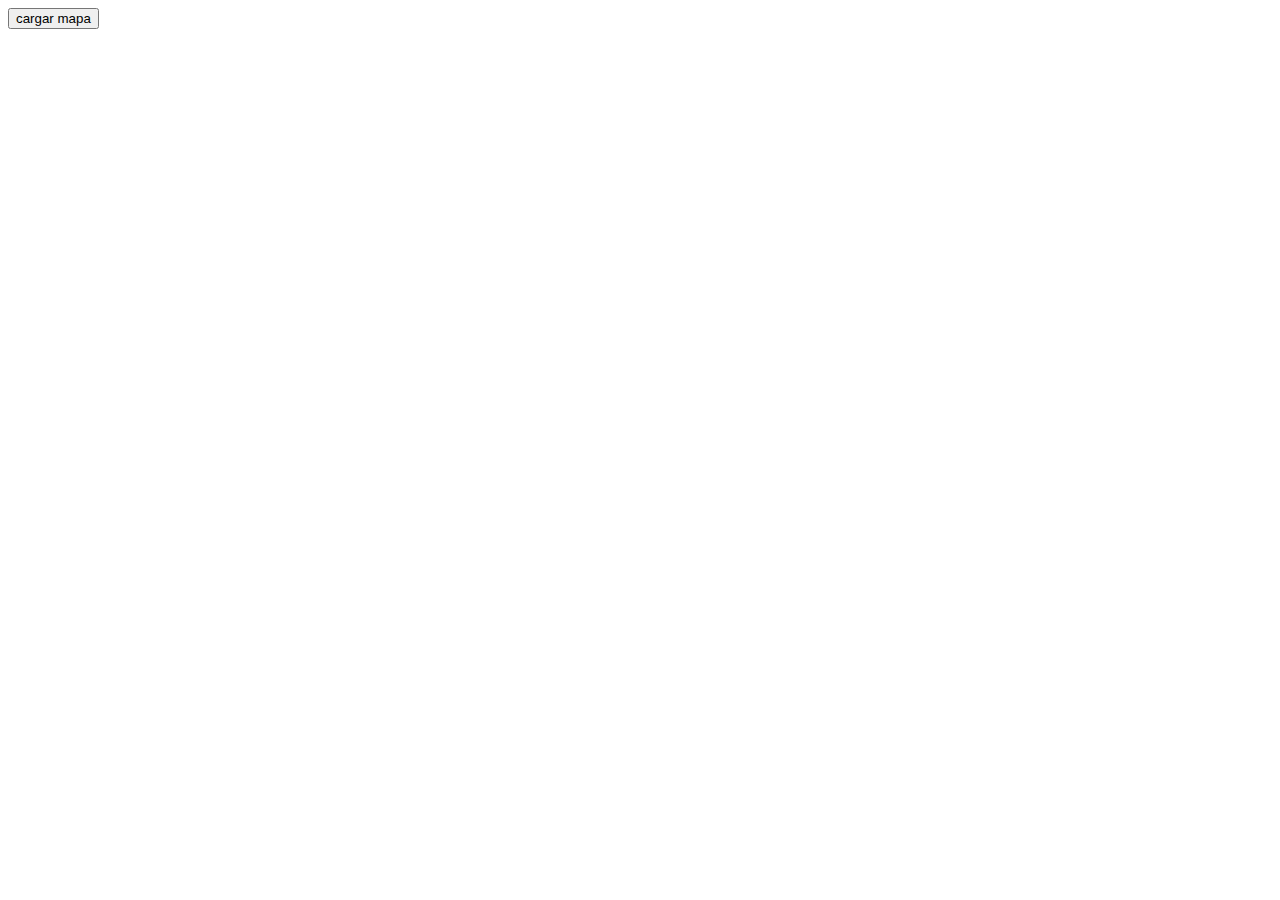
==== index4.html @ b60d4ccd "1" ====
<!doctype html>
<html>
<head>
<meta charset="utf-8">
<title>ubicasion en el mapa de google</title>
</head>

<body>
<div id='ubicacion'></div>
<script type="text/javascript">
if(navigator.geolocation){
	navigator.geolocation.getCurrentPosition (mostrarUbicacion);
}else{alert("¡Error!Este navegador no soporta la geolocalizacion.");}
function refrescarUbicacion(){
	navigator.geolocation.watchPosition(mostrarUbicacion);}
	</script>
    
    
    <div id="demo"></div>
    <div id="mapholder"></div>
    <script src="https://maps.googleapis.com/maps/api/js?key=AIzaSyDFd0aiE5FttY8XRAFI9ecTSpgo2vP-qMk"></script>
    <button onclick="cargarmap()">cargar mapa</button>
    <script type="text/javascript">
	var x=document.getElementById("demo");
	function cargarmap(){
		navigator.geolocation.getCurrentPosition (showPosition,showError);
		function showPosition(position)
		{
			lat=position.coords.latitude;
			lon=position.coords.longitude;
			latlon=new google.maps.LatLng(lat,lon)
			mapholder=document.getElementById('mapholder')
			mapholder.style.height ='500px';
		    mapholder.style.width ='750px';
			var myOptions={
				center:latlon,zoom:17,
				mapTypeId:google.maps.MapTypeId.ROADMAP,
				mapTypeControl :false,
				navigationControlOptions:{style:google.maps.NavigationControlStyle.SMALL}
			};
			var map=new google.maps.Map(document.getElementById("mapholder"),myOptions);
			var marker=new google.maps.Marker({position:latlon,map:map,title:"you are here!"});
		}
		function showError(error)
		{
			switch(error.code)
			{
				case error.PERMISSION_DENIED:
			    x.innerHTML="denegada la peticion de geolocalizacion en el navegador."
				break;
				case error.POSITION_UNAVAILABLE:
				x.innerHTML="la informacion de la localizacion no esta disponible."
				break;
				case error.TIMEOUT:
				x.innerHTML="el tiempo de peticion a expirado."
				break;
				case error.UNKNOWN_ERROR:
				x.innerHTML="ha ocurrido un error desconocido."
				break;
			}
		}}
			
	</script>
</body>
</html>
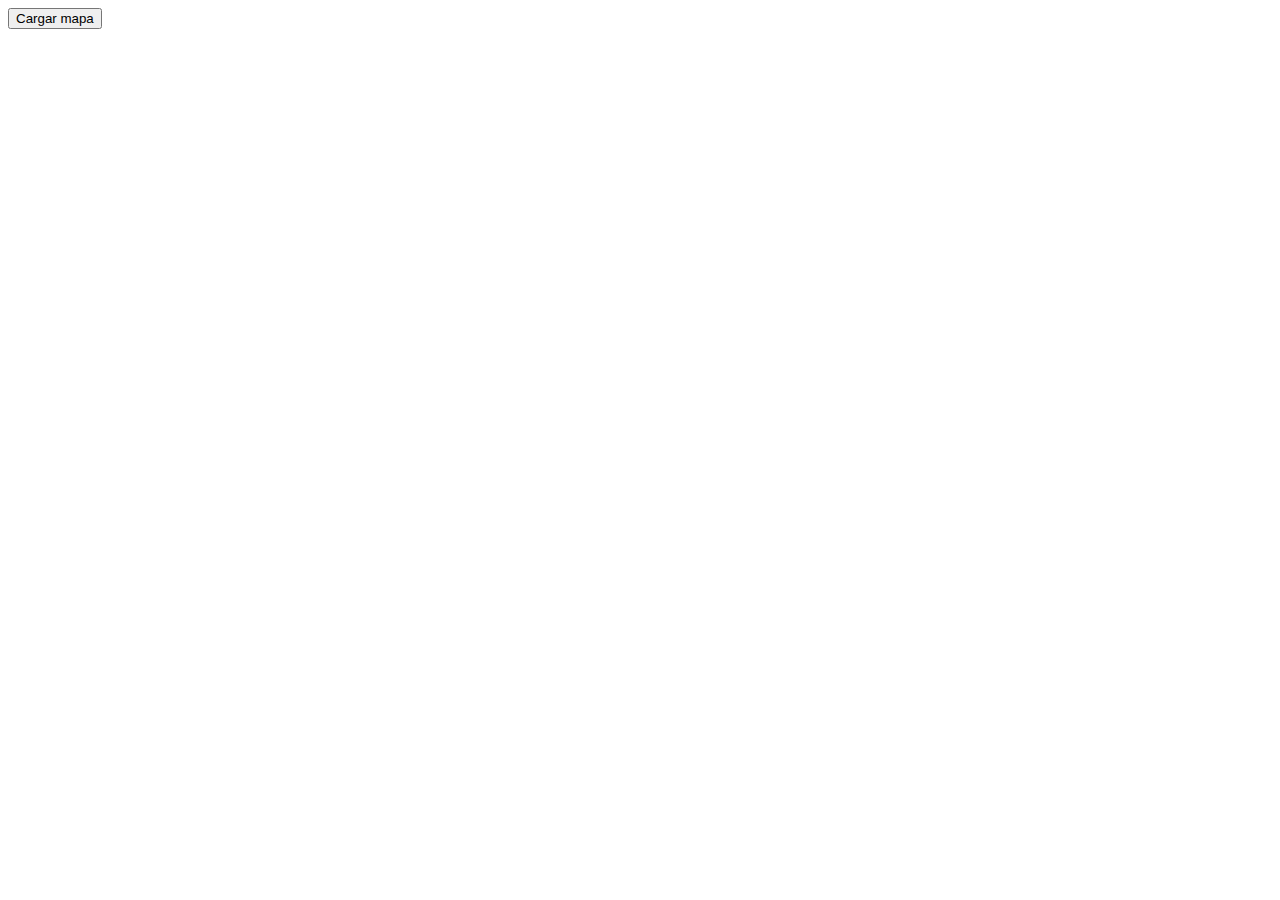
==== commit 4fa229bd: "4" ====
--- a/index4.html
+++ b/index4.html
@@ -2,64 +2,65 @@
 <html>
 <head>
 <meta charset="utf-8">
-<title>ubicasion en el mapa de google</title>
+<title>Ubicacion en el mapa de google</title>
 </head>
 
 <body>
-<div id='ubicacion'></div>
+<!-- Se determina la localizacion -->
+<div id="ubicacion"></div>
 <script type="text/javascript">
-if(navigator.geolocation){
-	navigator.geolocation.getCurrentPosition (mostrarUbicacion);
-}else{alert("¡Error!Este navegador no soporta la geolocalizacion.");}
-function refrescarUbicacion(){
-	navigator.geolocation.watchPosition(mostrarUbicacion);}
-	</script>
-    
-    
-    <div id="demo"></div>
-    <div id="mapholder"></div>
-    <script src="https://maps.googleapis.com/maps/api/js?key=AIzaSyDFd0aiE5FttY8XRAFI9ecTSpgo2vP-qMk"></script>
-    <button onclick="cargarmap()">cargar mapa</button>
-    <script type="text/javascript">
+	if (navigator.geolocation) {
+		navigator.geolocation.getCurrentPosition(mostrarUbicacion);
+	} else {alert("¡Error! Este navegador no soporta la Geolocalización.");}
+		function refrescarUbicacion() {	
+			navigator.geolocation.watchPosition(mostrarUbicacion);}	
+</script>
+
+<!-- Se escribe un mapa con la localizacion anterior-->
+<div id="demo"></div>
+<div id="mapholder"></div>
+<script src="https://maps.googleapis.com/maps/api/js?key=AIzaSyDFd0aiE5FttY8XRAFI9ecTSpgo2vP-qMk"></script>
+<button onclick="cargarmap()">Cargar mapa</button>
+<script type="text/javascript">
 	var x=document.getElementById("demo");
-	function cargarmap(){
-		navigator.geolocation.getCurrentPosition (showPosition,showError);
+		function cargarmap(){
+		navigator.geolocation.getCurrentPosition(showPosition,showError);
 		function showPosition(position)
-		{
-			lat=position.coords.latitude;
-			lon=position.coords.longitude;
-			latlon=new google.maps.LatLng(lat,lon)
-			mapholder=document.getElementById('mapholder')
-			mapholder.style.height ='500px';
-		    mapholder.style.width ='750px';
-			var myOptions={
-				center:latlon,zoom:17,
-				mapTypeId:google.maps.MapTypeId.ROADMAP,
-				mapTypeControl :false,
-				navigationControlOptions:{style:google.maps.NavigationControlStyle.SMALL}
-			};
-			var map=new google.maps.Map(document.getElementById("mapholder"),myOptions);
-			var marker=new google.maps.Marker({position:latlon,map:map,title:"you are here!"});
-		}
+		  {
+		  lat=position.coords.latitude;
+		  lon=position.coords.longitude;
+		  latlon=new google.maps.LatLng(lat, lon)
+		  mapholder=document.getElementById('mapholder')
+		  mapholder.style.height='500px';
+		  mapholder.style.width='750px';
+		  var myOptions={
+		  center:latlon,zoom:15,
+		  mapTypeId:google.maps.MapTypeId.ROADMAP,
+		  mapTypeControl:false,
+		  navigationControlOptions:{style:google.maps.NavigationControlStyle.SMALL}
+		  };
+		  var map=new google.maps.Map(document.getElementById("mapholder"),myOptions);
+		  var marker=new google.maps.Marker({position:latlon,map:map,title:"You are here!"});
+		  }
 		function showError(error)
-		{
-			switch(error.code)
+		  {
+		  switch(error.code) 
 			{
-				case error.PERMISSION_DENIED:
-			    x.innerHTML="denegada la peticion de geolocalizacion en el navegador."
-				break;
-				case error.POSITION_UNAVAILABLE:
-				x.innerHTML="la informacion de la localizacion no esta disponible."
-				break;
-				case error.TIMEOUT:
-				x.innerHTML="el tiempo de peticion a expirado."
-				break;
-				case error.UNKNOWN_ERROR:
-				x.innerHTML="ha ocurrido un error desconocido."
-				break;
+			case error.PERMISSION_DENIED:
+			  x.innerHTML="Denegada la peticion de Geolocalización en el navegador."
+			  break;
+			case error.POSITION_UNAVAILABLE:
+			  x.innerHTML="La información de la localización no esta disponible."
+			  break;
+			case error.TIMEOUT:
+			  x.innerHTML="El tiempo de petición ha expirado."
+			  break;
+			case error.UNKNOWN_ERROR:
+			  x.innerHTML="Ha ocurrido un error desconocido."
+			  break;
 			}
-		}}
-			
-	</script>
+		  }}
+</script>
+
 </body>
 </html>
